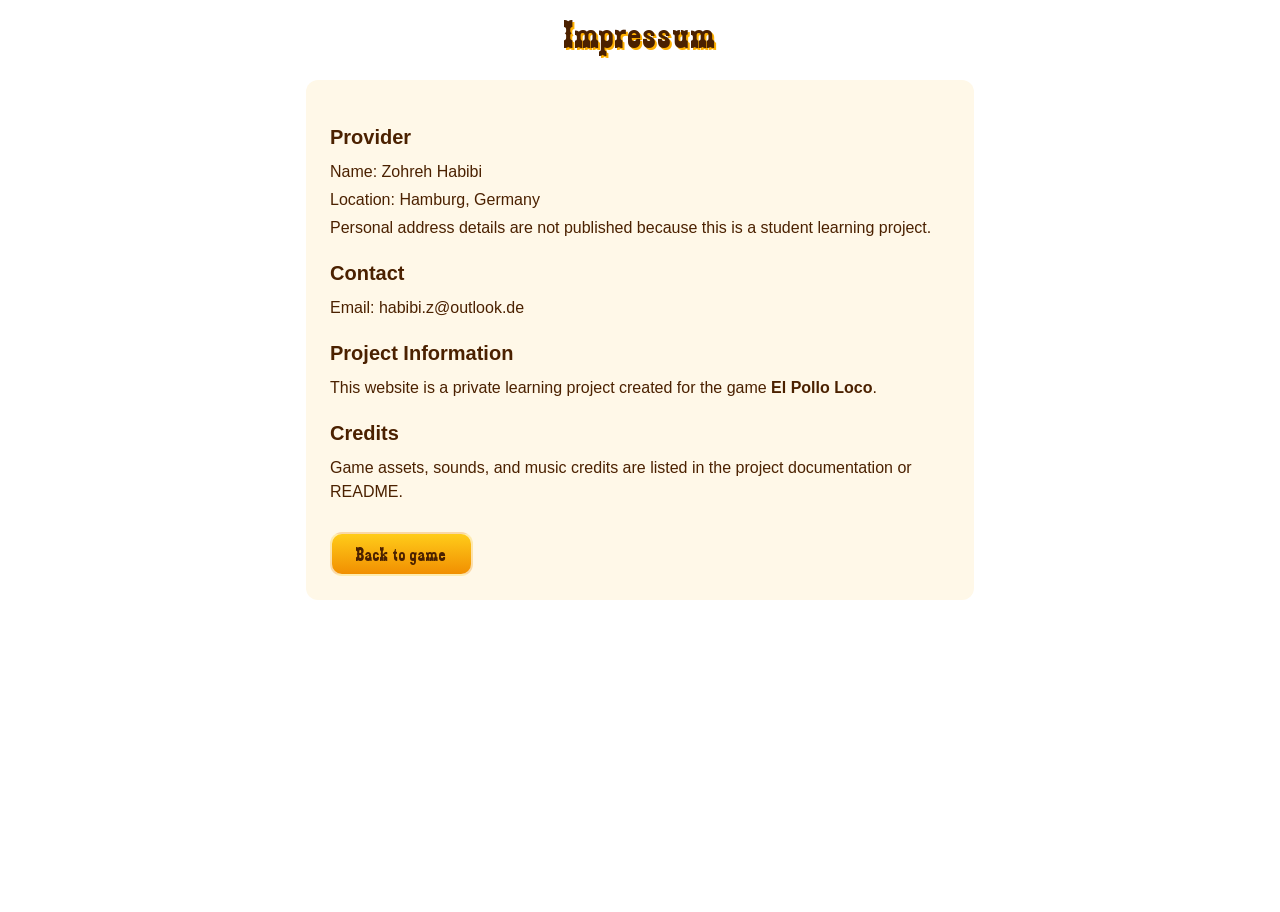
==== impressum.html @ 1e8159b0 "feat(legal): add impressum page" ====
<!DOCTYPE html>
<html lang="en">
  <head>
    <meta charset="UTF-8" />
    <meta name="viewport" content="width=device-width, initial-scale=1.0" />
    <link rel="stylesheet" href="./css/style.css" />
    <link rel="icon" href="./assets/img/ui/3_icons/icon_salsa_bottle.png" />
    <title>Impressum | El Pollo Loco</title>
  </head>

  <body>
    <main id="game-layout">
      <h1 id="game-title">Impressum</h1>

      <section class="impressum-content">
        <h2>Provider</h2>
        <p>Name: Zohreh Habibi</p>
        <p>Location: Hamburg, Germany</p>
        <p>
          Personal address details are not published because this is a student
          learning project.
        </p>

        <h2>Contact</h2>
        <p>Email: habibi.z@outlook.de</p>

        <h2>Project Information</h2>
        <p>
          This website is a private learning project created for the game
          <strong>El Pollo Loco</strong>.
        </p>

        <h2>Credits</h2>
        <p>
          Game assets, sounds, and music credits are listed in the project
          documentation or README.
        </p>

        <a class="back-link" href="./index.html">Back to game</a>
      </section>
    </main>
  </body>
</html>
---- css/style.css ----
@font-face {
    font-family: "gameFont";
    src: url("../assets/fonts/Zabars.ttf") format("truetype");
}

html,
body {
    margin: 0;
    min-height: 100vh;
    font-family: Arial, sans-serif;
    background-color: #ffffff;
}

#game-layout {
    width: 720px;
    margin: 0 auto;
}

#game-title {
    margin: 12px 0 10px;
    font-family: "gameFont", Arial, sans-serif;
    font-size: 40px;
    font-weight: 400;
    letter-spacing: 2px;
    text-align: center;
    color: #4b2100;
    text-shadow: 2px 2px 0 #ffb000;
}

#game-stage {
    position: relative;
    width: 720px;
    height: 480px;
}

#game-canvas {
    display: block;
}

#game-overlays {
    position: absolute;
    inset: 0;
    width: 720px;
    height: 480px;
}

#page-footer {
    width: 720px;
    margin: 14px auto 24px;
    text-align: center;
}

#impressum-link {
    font-family: Arial, sans-serif;
    font-size: 15px;
    color: #6b4a2b;
    text-decoration: none;
    cursor: pointer;
}

#impressum-link:hover {
    color: #4b2100;
    text-decoration: underline;
}



.impressum-content {
    max-width: 620px;
    margin: 24px auto;
    padding: 24px;
    border-radius: 12px;
    background: #fff8e8;
    color: #4b2100;
    line-height: 1.5;
}

.impressum-content h2 {
    margin: 18px 0 8px;
    font-size: 20px;
}

.impressum-content p {
    margin: 4px 0;
}

.back-link {
    display: inline-flex;
    align-items: center;
    justify-content: center;
    min-width: 40px;
    height: 40px;
    margin-top: 24px;
    padding: 0 24px;
    border-radius: 12px;
    border: 2px solid rgba(255, 255, 255, 0.65);
    background: linear-gradient(180deg, #ffcc1a, #f18f01);
    color: #4b2100;
    font-family: "gameFont", Arial, sans-serif;
    font-size: 20px;
    font-weight: 400;
    letter-spacing: 1px;
    text-decoration: none;
    transition: transform 0.15s ease, box-shadow 0.15s ease;
}

.back-link:hover {
    transform: translateY(-2px);
}

.back-link:active {
    transform: translateY(3px);
}
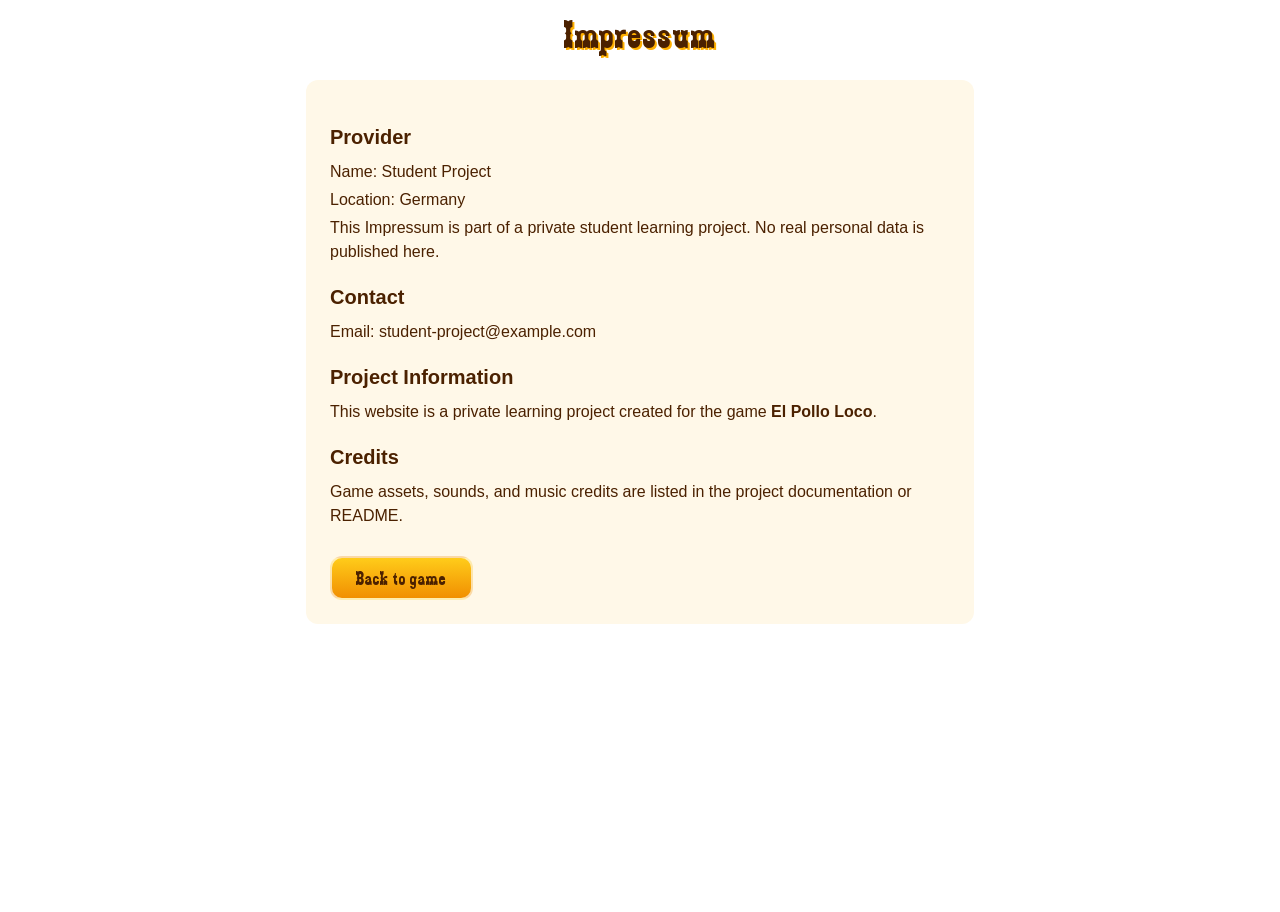
==== commit 49edaf1f: "docs(impressum): replace personal data with placeholder" ====
--- a/impressum.html
+++ b/impressum.html
@@ -14,15 +14,15 @@
 
       <section class="impressum-content">
         <h2>Provider</h2>
-        <p>Name: Zohreh Habibi</p>
-        <p>Location: Hamburg, Germany</p>
+        <p>Name: Student Project</p>
+        <p>Location: Germany</p>
         <p>
-          Personal address details are not published because this is a student
-          learning project.
+          This Impressum is part of a private student learning project. No real
+          personal data is published here.
         </p>
 
         <h2>Contact</h2>
-        <p>Email: habibi.z@outlook.de</p>
+        <p>Email: student-project@example.com</p>
 
         <h2>Project Information</h2>
         <p>
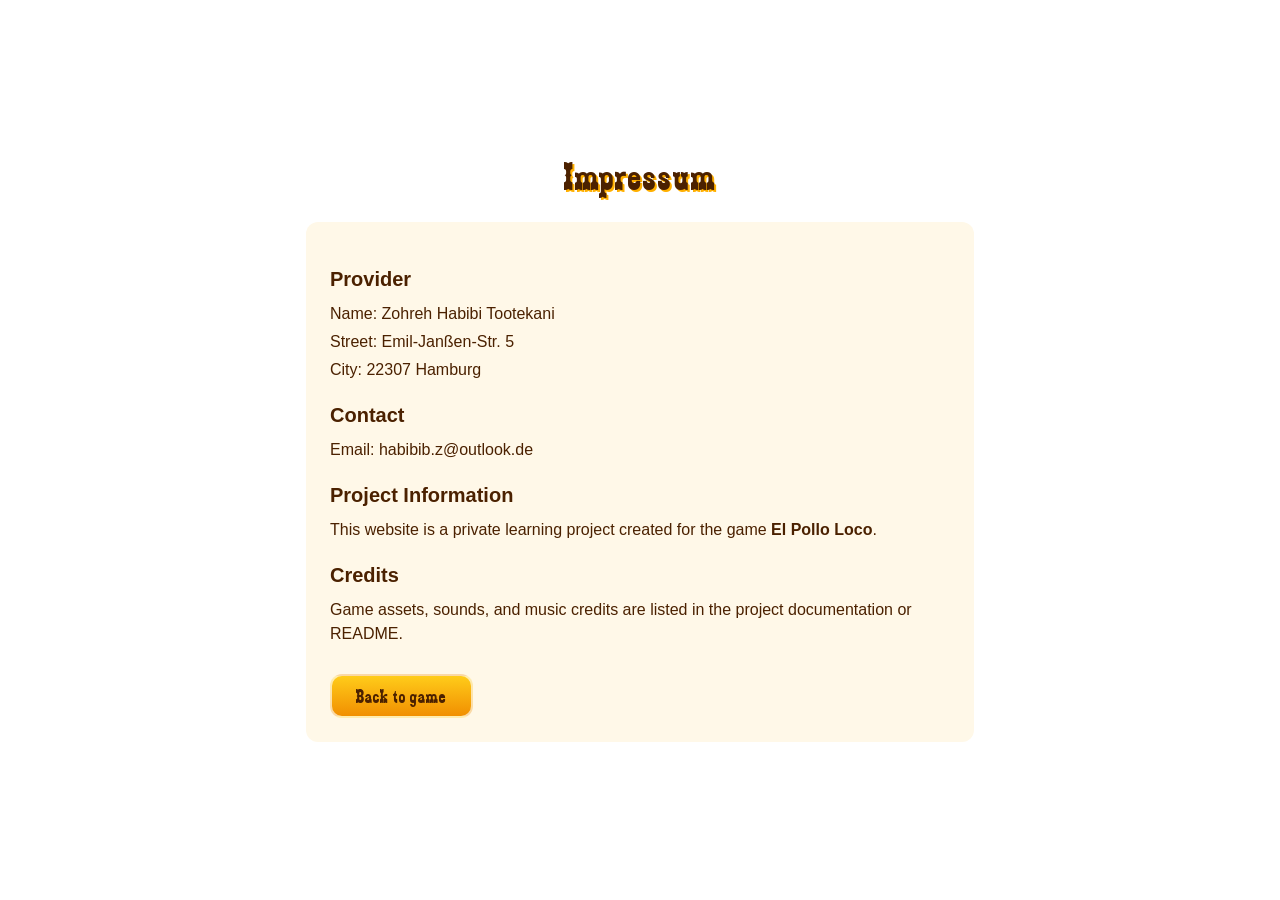
==== commit 9cfb2c5d: "fix(ui): center game layout, update impressum, and clean guide" ====
--- a/impressum.html
+++ b/impressum.html
@@ -14,15 +14,12 @@
 
       <section class="impressum-content">
         <h2>Provider</h2>
-        <p>Name: Student Project</p>
-        <p>Location: Germany</p>
-        <p>
-          This Impressum is part of a private student learning project. No real
-          personal data is published here.
-        </p>
+        <p>Name: Zohreh Habibi Tootekani</p>
+        <p>Street: Emil-Janßen-Str. 5</p>
+        <p>City: 22307 Hamburg</p>
 
         <h2>Contact</h2>
-        <p>Email: student-project@example.com</p>
+        <p>Email: habibib.z@outlook.de</p>
 
         <h2>Project Information</h2>
         <p>
--- a/css/style.css
+++ b/css/style.css
@@ -9,6 +9,15 @@
     min-height: 100vh;
     font-family: Arial, sans-serif;
     background-color: #ffffff;
+}
+
+body {
+    box-sizing: border-box;
+    display: flex;
+    flex-direction: column;
+    align-items: center;
+    justify-content: center;
+    padding: 32px 16px 24px;
 }
 
 #game-layout {
@@ -63,8 +72,6 @@
     text-decoration: underline;
 }
 
-
-
 .impressum-content {
     max-width: 620px;
     margin: 24px auto;
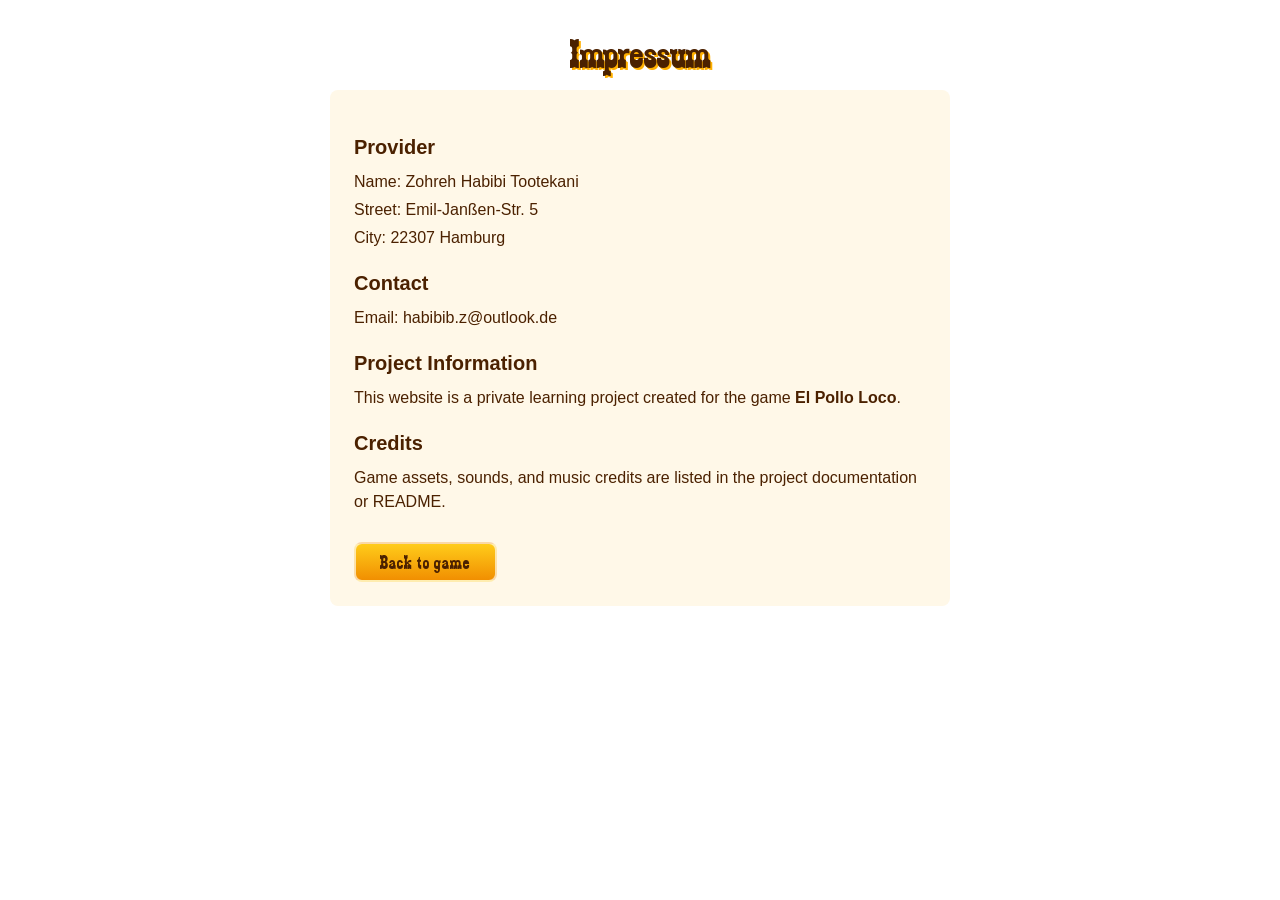
==== commit 5f5825f7: "fix(ui): improve mobile Impressum access" ====
--- a/impressum.html
+++ b/impressum.html
@@ -8,9 +8,9 @@
     <title>Impressum | El Pollo Loco</title>
   </head>
 
-  <body>
-    <main id="game-layout">
-      <h1 id="game-title">Impressum</h1>
+  <body class="impressum-page">
+    <main class="impressum-layout" aria-labelledby="impressum-title">
+      <h1 id="impressum-title" class="impressum-title">Impressum</h1>
 
       <section class="impressum-content">
         <h2>Provider</h2>
--- a/css/style.css
+++ b/css/style.css
@@ -118,3 +118,142 @@
 .back-link:active {
     transform: translateY(3px);
 }
+
+/* =========================
+   Impressum page
+========================= */
+
+.impressum-page,
+.impressum-page * {
+    box-sizing: border-box;
+}
+
+.impressum-page {
+    width: 100%;
+    min-height: 100vh;
+    min-height: 100dvh;
+    margin: 0;
+    padding: 32px 16px;
+    display: flex;
+    flex-direction: column;
+    align-items: center;
+    justify-content: flex-start;
+    background-color: #ffffff;
+}
+
+.impressum-layout {
+    width: min(100%, 680px);
+    margin: 0 auto;
+}
+
+.impressum-title {
+    margin: 0 0 16px;
+    font-family: "gameFont", Arial, sans-serif;
+    font-size: 42px;
+    font-weight: 400;
+    line-height: 1;
+    text-align: center;
+    color: #4b2100;
+    text-shadow: 2px 2px 0 #ffb000;
+}
+
+.impressum-content {
+    width: 100%;
+    margin: 0 auto;
+    padding: 24px;
+    border-radius: 8px;
+    background: #fff8e8;
+    color: #4b2100;
+    line-height: 1.5;
+}
+
+.impressum-content h2 {
+    margin: 18px 0 8px;
+    font-size: 20px;
+}
+
+.impressum-content p {
+    margin: 4px 0;
+}
+
+.back-link {
+    display: inline-flex;
+    align-items: center;
+    justify-content: center;
+    min-height: 40px;
+    margin-top: 24px;
+    padding: 0 24px;
+    border-radius: 8px;
+    border: 2px solid rgba(255, 255, 255, 0.65);
+    background: linear-gradient(180deg, #ffcc1a, #f18f01);
+    color: #4b2100;
+    font-family: "gameFont", Arial, sans-serif;
+    font-size: 20px;
+    text-decoration: none;
+}
+
+@media (max-width: 700px) {
+    .impressum-page {
+        padding: 16px 12px 20px;
+    }
+
+    .impressum-layout {
+        width: min(100%, 620px);
+    }
+
+    .impressum-title {
+        margin-bottom: 14px;
+        font-size: 36px;
+    }
+
+    .impressum-content {
+        padding: 18px 16px;
+        font-size: 14px;
+        line-height: 1.45;
+    }
+
+    .impressum-content h2 {
+        margin: 14px 0 6px;
+        font-size: 18px;
+    }
+
+    .back-link {
+        min-height: 36px;
+        margin-top: 16px;
+        padding: 0 20px;
+        font-size: 18px;
+    }
+}
+
+@media (max-height: 420px) and (orientation: landscape) {
+    .impressum-page {
+        padding: 8px 12px 12px;
+    }
+
+    .impressum-layout {
+        width: min(100%, 560px);
+    }
+
+    .impressum-title {
+        margin-bottom: 8px;
+        font-size: 28px;
+    }
+
+    .impressum-content {
+        padding: 12px 16px;
+        font-size: 13px;
+        line-height: 1.32;
+    }
+
+    .impressum-content h2 {
+        margin: 8px 0 4px;
+        font-size: 16px;
+    }
+
+    .back-link {
+        min-height: 34px;
+        margin-top: 12px;
+        padding: 0 18px;
+        font-size: 17px;
+    }
+}
